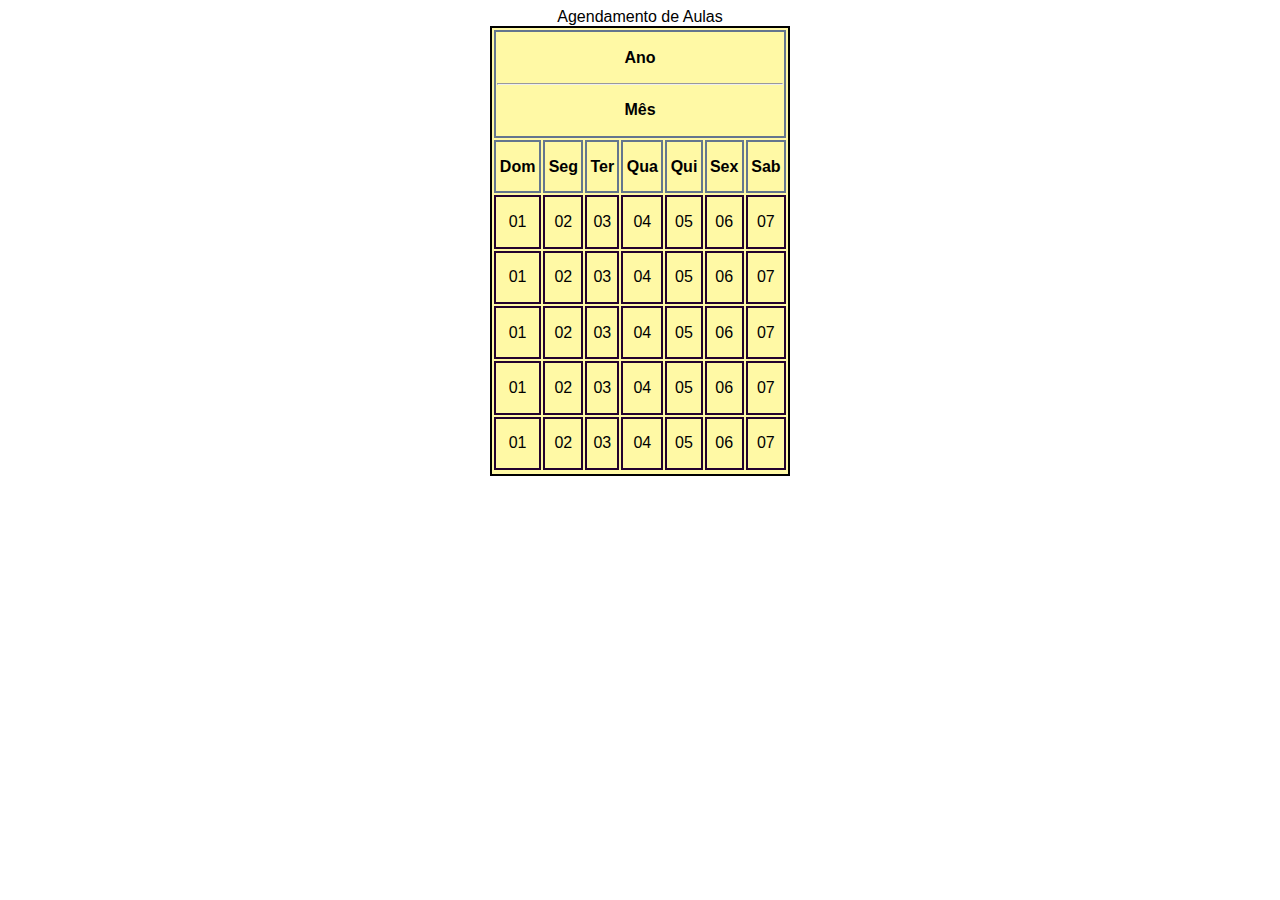
==== html/yogaclub/agendamento/agendamento.html @ 0bfa769d "ultimo salvamento" ====
<!DOCTYPE html>
<html lang="pt-br">
<head>
    <meta charset="UTF-8">
    <meta name="viewport" content="width=device-width, initial-scale=1.0">
    <title>Agendamento de aulas</title>
    <link rel="stylesheet" href="agenda.css">
</head>
<body>
    <table>
        <caption>
            Agendamento de Aulas 
        </caption>
        <thead>
            <tr>
                <th colspan="7n">
                    <p>Ano</p>
                    <hr>
                    <p>Mês</p>
                </th>
            </tr>
            
        </thead>
        <tbody>
            <tr>
                <th>Dom</th>
                <th>Seg</th>
                <th>Ter</th>
                <th>Qua</th>
                <th>Qui</th>
                <th>Sex</th>
                <th>Sab</th>
            </tr>
            <tr>
                <td>01</td>
                <td>02</td>
                <td>03</td>
                <td>04</td>
                <td>05</td>
                <td>06</td>
                <td>07</td>
            </tr>
            <tr>
                <td>01</td>
                <td>02</td>
                <td>03</td>
                <td>04</td>
                <td>05</td>
                <td>06</td>
                <td>07</td>
            </tr>
            <tr>
                <td>01</td>
                <td>02</td>
                <td>03</td>
                <td>04</td>
                <td>05</td>
                <td>06</td>
                <td>07</td>
            </tr>
            <tr>
                <td>01</td>
                <td>02</td>
                <td>03</td>
                <td>04</td>
                <td>05</td>
                <td>06</td>
                <td>07</td>
            </tr>
            <tr>
                <td>01</td>
                <td>02</td>
                <td>03</td>
                <td>04</td>
                <td>05</td>
                <td>06</td>
                <td>07</td>
            </tr>

        </tbody>
        <tfoot>

        </tfoot>
    </table>
    
</body>
</html>
---- html/yogaclub/agendamento/agenda.css ----
@charset "UTF-8";
:root {
    --cor-texto: #000000;
    --cor-texto02: #23022e;
    --cor-texto03: #3E442B;
    --cor-fundo02: #fff9a5;
    --cor-fundo: #ffffff;
    --cor-detalhe: #F8931F;
    --cor-botoes02: #B6BBCE;
    --cor-botoes03: #009FC7;
    --cor-destaque: #64768E;


    --fonte-titulo:Ubuntu, sans-serif;
    --fonte-subtitulo: Cantarell, sans-serif;
    --fonte-texto: 'Helvetica Reue', Arial, sans-serif;

}

table {
    
    border: 2px solid var(--cor-texto);
    background-color: var(--cor-fundo02);
    font-family: var(--fonte-titulo);
    margin: auto;
    height: 450px;
    width: 300px;
    text-align: center;
}
td {
    border: 2px solid var(--cor-texto02);
    font-family: var(--fonte-texto);
}
th {
    border: 2px solid var(--cor-destaque);
    font-family: var(--fonte-subtitulo);
}
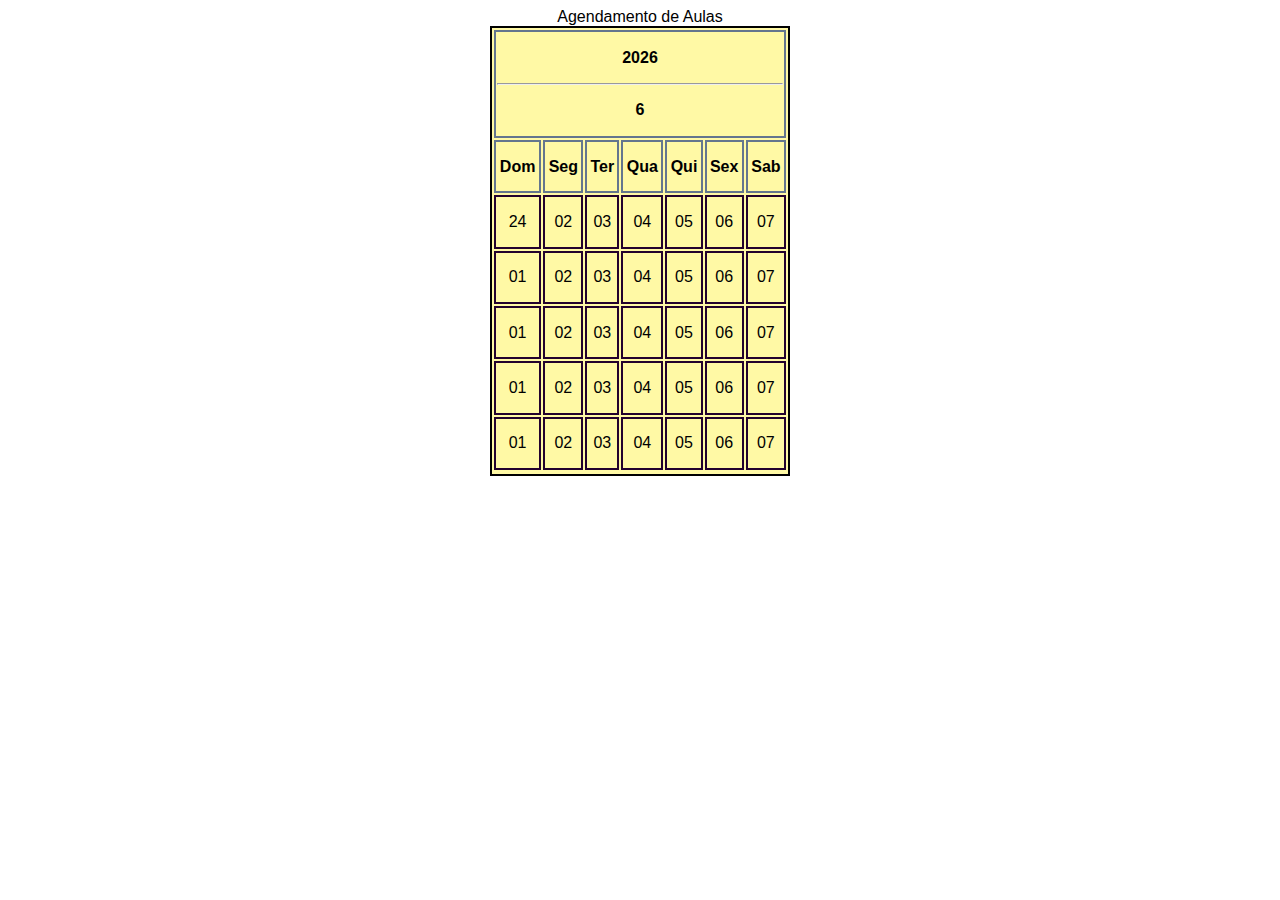
==== commit 75c8aa4e: "alteração do dia 28/01" ====
--- a/html/yogaclub/agendamento/agendamento.html
+++ b/html/yogaclub/agendamento/agendamento.html
@@ -14,15 +14,15 @@
         <thead>
             <tr>
                 <th colspan="7n">
-                    <p>Ano</p>
+                    <p id="ano">Ano</p>
                     <hr>
-                    <p>Mês</p>
+                    <p id="mes">Mês</p>
                 </th>
             </tr>
             
         </thead>
         <tbody>
-            <tr>
+            <tr id="sem">
                 <th>Dom</th>
                 <th>Seg</th>
                 <th>Ter</th>
@@ -31,50 +31,50 @@
                 <th>Sex</th>
                 <th>Sab</th>
             </tr>
-            <tr>
-                <td>01</td>
-                <td>02</td>
-                <td>03</td>
-                <td>04</td>
-                <td>05</td>
-                <td>06</td>
-                <td>07</td>
+            <tr id="sem1">
+                <td id="s1d1">01</td>
+                <td id="s1d2">02</td>
+                <td id="s1d3">03</td>
+                <td id="s1d4">04</td>
+                <td id="s1d5">05</td>
+                <td id="s1d6">06</td>
+                <td id="s1d7">07</td>
             </tr>
-            <tr>
-                <td>01</td>
-                <td>02</td>
-                <td>03</td>
-                <td>04</td>
-                <td>05</td>
-                <td>06</td>
-                <td>07</td>
+            <tr id="sem2">
+                <td id="s2d1">01</td>
+                <td id="s2d2">02</td>
+                <td id="s2d3">03</td>
+                <td id="s2d4">04</td>
+                <td id="s2d5">05</td>
+                <td id="s2d6">06</td>
+                <td id="s2d7">07</td>
             </tr>
-            <tr>
-                <td>01</td>
-                <td>02</td>
-                <td>03</td>
-                <td>04</td>
-                <td>05</td>
-                <td>06</td>
-                <td>07</td>
+            <tr id="sem3">
+                <td id="s3d1">01</td>
+                <td id="s3d2">02</td>
+                <td id="s3d3">03</td>
+                <td id="s3d4">04</td>
+                <td id="s3d5">05</td>
+                <td id="s3d6">06</td>
+                <td id="s3d7">07</td>
             </tr>
-            <tr>
-                <td>01</td>
-                <td>02</td>
-                <td>03</td>
-                <td>04</td>
-                <td>05</td>
-                <td>06</td>
-                <td>07</td>
+            <tr id="sem4">
+                <td id="s4d1">01</td>
+                <td id="s4d2">02</td>
+                <td id="s4d3">03</td>
+                <td id="s4d4">04</td>
+                <td id="s4d5">05</td>
+                <td id="s4d6">06</td>
+                <td id="s4d7">07</td>
             </tr>
-            <tr>
-                <td>01</td>
-                <td>02</td>
-                <td>03</td>
-                <td>04</td>
-                <td>05</td>
-                <td>06</td>
-                <td>07</td>
+            <tr id="sem5">
+                <td id="s5d1">01</td>
+                <td id="s5d2">02</td>
+                <td id="s5d3">03</td>
+                <td id="s5d4">04</td>
+                <td id="s5d5">05</td>
+                <td id="s5d6">06</td>
+                <td id="s5d7">07</td>
             </tr>
 
         </tbody>
@@ -82,6 +82,6 @@
 
         </tfoot>
     </table>
-    
+    <script src="agenda.js"></script>
 </body>
 </html>